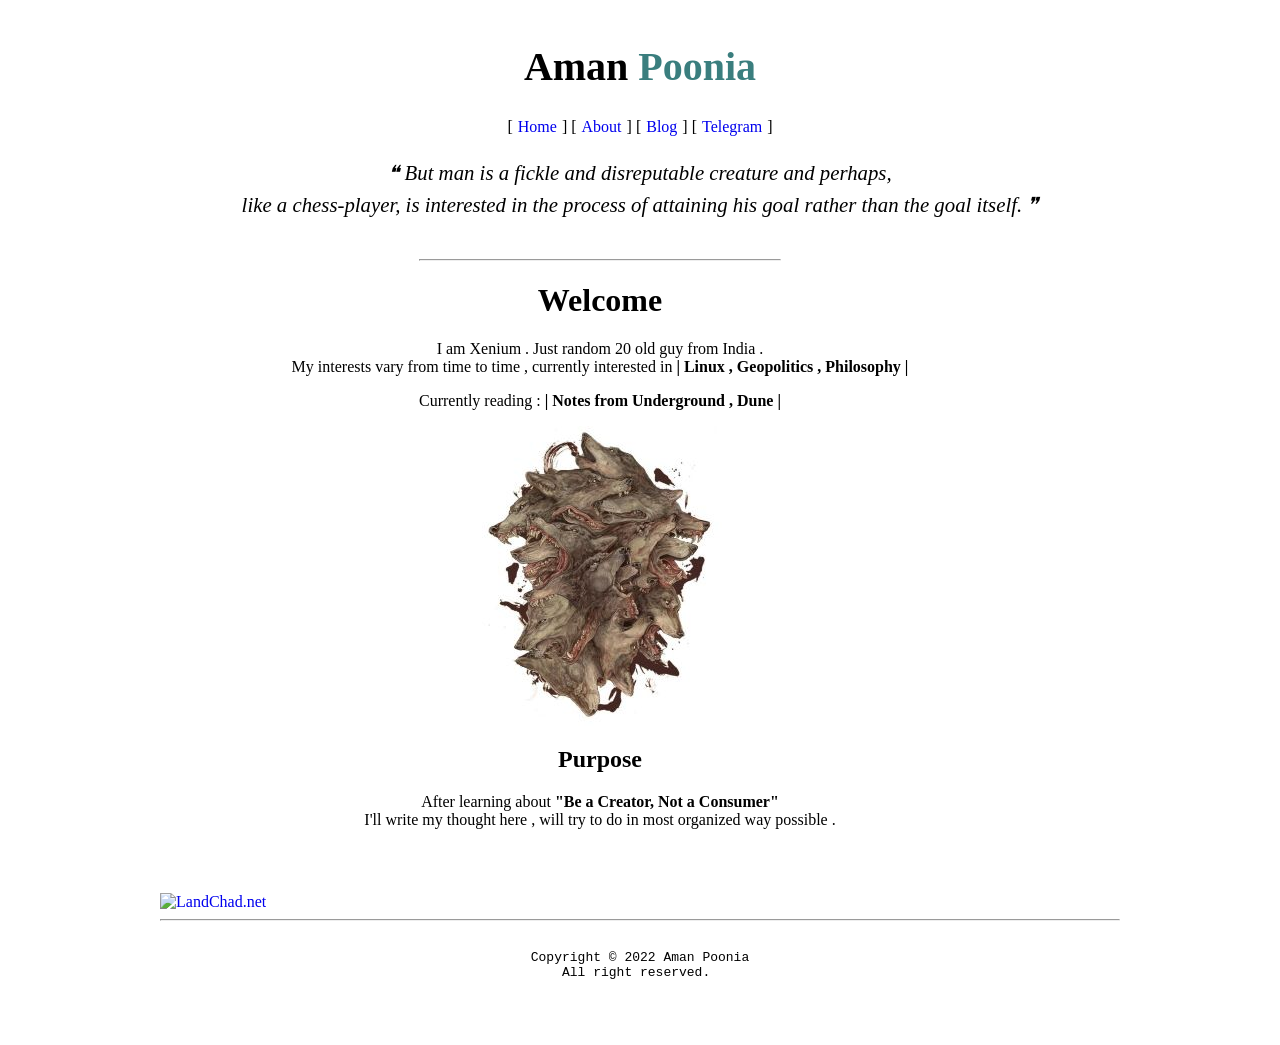
==== index.html @ 449202df "deploy: 69c543eee782890698d6813363274ed2cfd8b4c0" ====
<!DOCTYPE html>
<html lang="en">
  <head>
    <meta charset="utf-8">
    
    <title>xenium's website</title>
    
    <meta name="description" content="Aman Poonia's  personal website and blog ">
    <meta name="author" content="xenium">
    <meta name="viewport" content="width=device-width, initial-scale=1">
    <link rel="stylesheet" href="/css/style.css">
    <link rel="icon" type="image/png" href="/favicon.ico">
  </head>
  <body>
    <header>
      <div id="img-gallery">
      </div>
      <h1>Aman <span>Poonia</span></h1>
      <nav>
	<span>[<a href="/">Home</a>]</span>
	<span>[<a href="/about">About</a>]</span>
	<span>[<a href="/blog">Blog</a>]</span>
  <span>[<a href="https://t.me/iamxenium/" target="_blank">Telegram</a>]</span>
      </nav>
       <blockquote id="header-quote"><i>
	❝ But man is a fickle and disreputable creature and perhaps,<br>
  like a chess-player,
  is interested in the process of attaining his goal rather than the goal itself. ❞
      </i></blockquote>
    </header>

    <main>
      <hr width="40%" align="center"> 
      
<center>
  <h1 class="title">Welcome</h1>
</center>

<center>
<p > I am Xenium . Just  random 20 old guy from India .<br>
My interests vary from time to time , currently interested in  
<b> | Linux , Geopolitics , Philosophy  |</b></p>
<p>Currently reading : <b>| Notes from Underground , Dune |</b> </p>
<img src="/avatar.jpg" alt="avatar image">
<div>
  <h2>Purpose</h2>

  <p>
    After learning about <strong>"Be a Creator, Not a Consumer"</strong> <br>
    I'll write my thought here , will try to do in  most organized way possible . 
  </p>
</div>

<br>

    </main>

    <footer>
      <div>
	<a href="https://wiby.me">
	  <img src="https://wiby.me/about/wiby.gif" target="_blank" alt="LandChad.net">
	</a>
  <hr/>
  <center>
      <p id="footer-note">
      <pre> Copyright © 2022 Aman Poonia <br> All right reserved.  </pre>
      </p>
    </footer>
    </center>

  </body>
</html>
---- css/style.css ----
body{
    max-width: 900px;
    margin: auto;
    padding: 1em;
}

/** Elements **/

a{
    text-decoration: none;
}

a:hover{
    text-decoration: underline;
}

blockquote span{
    margin-left: 20%;
}
/*
h1,h2,h3,h4,h5,h6{
}
 */
pre{
    padding: 1em;
    border-radius: 10px;
}


/** Header **/
header h1{
    font-size: 250%;
}

header h1 span{
    color: rgb(58, 126, 126);
}
/*
#site-search{
}
#header-quote{
    margin: none;
}
*/

/** Image Gallery **/
#img-gallery img{
    max-width: 240px;
    vertical-align: top;
    display: none;
}


/** Nav Bar **/
nav{
    padding: 5px;
    margin: auto;
}

nav a{
    margin: 5px;
}

/** main section **/
main{
    padding: 10px;
    max-width: 900px;
}

main img{
	display: block;
	margin: 0 auto;
    max-width: 700px;
}

.blog-heading{
    text-align: center;
}


/** List Blog Page **/
#blog-list{
	padding: 5px;
	margin: 5px;
}

.subtitle{
	font-style: italic;
}


/** Footer **/
footer{
    padding: 20px;
}


/** First Media Query **/
@media only screen and (max-width: 1700px) {
    body{
	max-width: 1000px;
	margin: auto;
    }
    header{
	margin: auto;
	text-align: center;
    }
    #img-gallery{
	display: none;
    }
    nav{
	padding: 1px;
	margin: 2px;
    }
    #header-quote{
	line-height: 1.5em;
	font-size: 130%;
    }
}


/** Second Media Query **/
@media only screen and (max-width: 600px) {
    body{
	padding: 0.5em;
	font-size: 85%;
    }
    header h1{
	font-size: 180%;
    }
    h1{
	font-size: 140%;
    }

    nav{
	padding: 1px;
	margin: 2px;
	font-size: 70%;
    }

    #header-quote{
	line-height: 1.2em;
	font-size: 90%;
    }

    #img-gallery{
	max-width: 60px;
	display: none;
    }
    main img{
	max-width: 250px;
    }
}
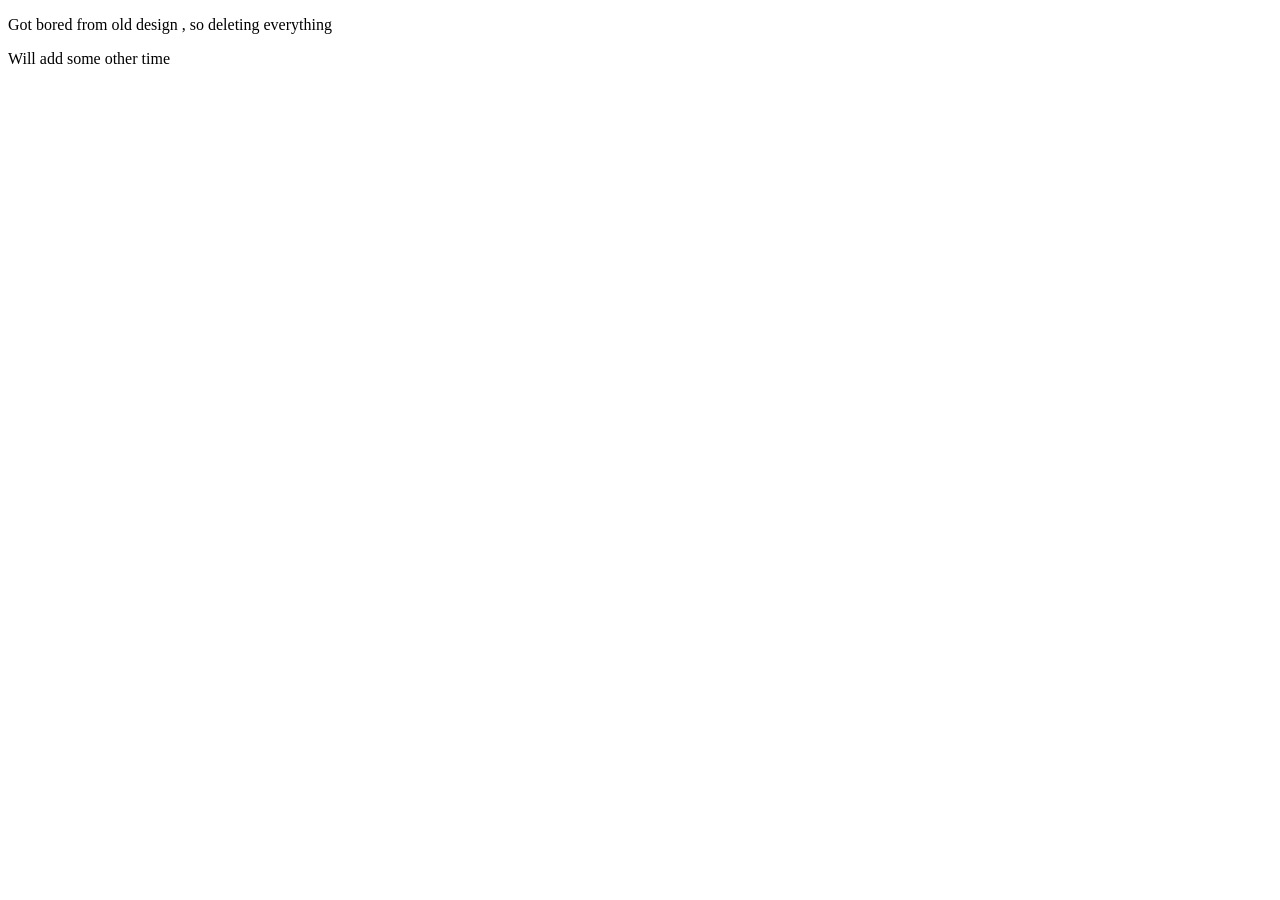
==== commit b2465c86: "Adding home page" ====
--- a/index.html
+++ b/index.html
@@ -1,72 +1,13 @@
 <!DOCTYPE html>
 <html lang="en">
-  <head>
-    <meta charset="utf-8">
-    
-    <title>xenium's website</title>
-    
-    <meta name="description" content="Aman Poonia's  personal website and blog ">
-    <meta name="author" content="xenium">
-    <meta name="viewport" content="width=device-width, initial-scale=1">
-    <link rel="stylesheet" href="/css/style.css">
-    <link rel="icon" type="image/png" href="/favicon.ico">
-  </head>
-  <body>
-    <header>
-      <div id="img-gallery">
-      </div>
-      <h1>Aman <span>Poonia</span></h1>
-      <nav>
-	<span>[<a href="/">Home</a>]</span>
-	<span>[<a href="/about">About</a>]</span>
-	<span>[<a href="/blog">Blog</a>]</span>
-  <span>[<a href="https://t.me/iamxenium/" target="_blank">Telegram</a>]</span>
-      </nav>
-       <blockquote id="header-quote"><i>
-	❝ But man is a fickle and disreputable creature and perhaps,<br>
-  like a chess-player,
-  is interested in the process of attaining his goal rather than the goal itself. ❞
-      </i></blockquote>
-    </header>
-
-    <main>
-      <hr width="40%" align="center"> 
-      
-<center>
-  <h1 class="title">Welcome</h1>
-</center>
-
-<center>
-<p > I am Xenium . Just  random 20 old guy from India .<br>
-My interests vary from time to time , currently interested in  
-<b> | Linux , Geopolitics , Philosophy  |</b></p>
-<p>Currently reading : <b>| Notes from Underground , Dune |</b> </p>
-<img src="/avatar.jpg" alt="avatar image">
-<div>
-  <h2>Purpose</h2>
-
-  <p>
-    After learning about <strong>"Be a Creator, Not a Consumer"</strong> <br>
-    I'll write my thought here , will try to do in  most organized way possible . 
-  </p>
-</div>
-
-<br>
-
-    </main>
-
-    <footer>
-      <div>
-	<a href="https://wiby.me">
-	  <img src="https://wiby.me/about/wiby.gif" target="_blank" alt="LandChad.net">
-	</a>
-  <hr/>
-  <center>
-      <p id="footer-note">
-      <pre> Copyright © 2022 Aman Poonia <br> All right reserved.  </pre>
-      </p>
-    </footer>
-    </center>
-
-  </body>
-</html>
+<head>
+    <meta charset="UTF-8">
+    <meta http-equiv="X-UA-Compatible" content="IE=edge">
+    <meta name="viewport" content="width=device-width, initial-scale=1.0">
+    <title>Home</title>
+</head>
+<body>
+    <p>Got bored from old design , so deleting everything </p>
+    <p>Will add some other time </p>
+</body>
+</html>
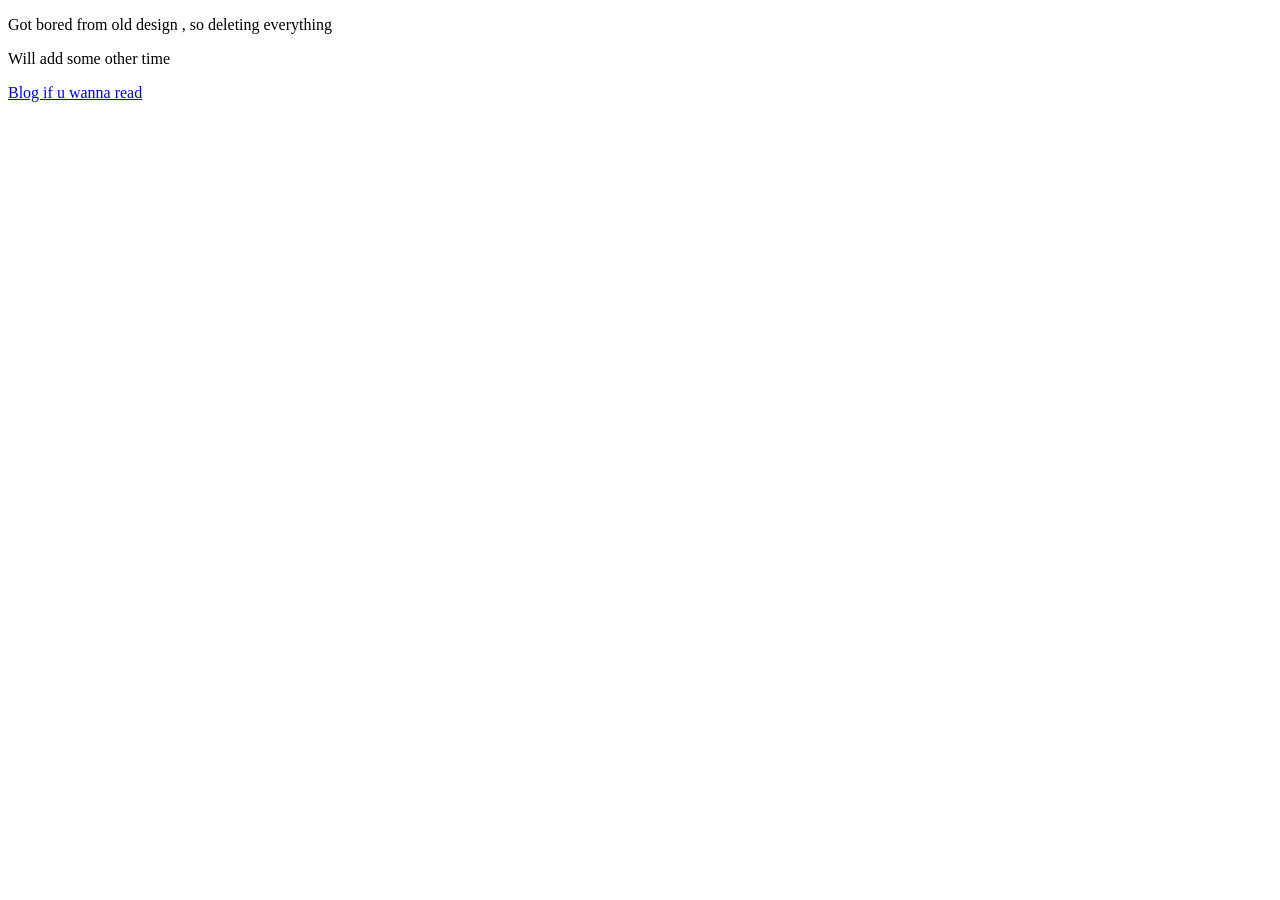
==== commit c8181413: "Adding blog" ====
--- a/index.html
+++ b/index.html
@@ -9,5 +9,6 @@
 <body>
     <p>Got bored from old design , so deleting everything </p>
     <p>Will add some other time </p>
+    <a href="https://blog.amanpoonia.in/">Blog if u wanna read </a>
 </body>
-</html>+</html>
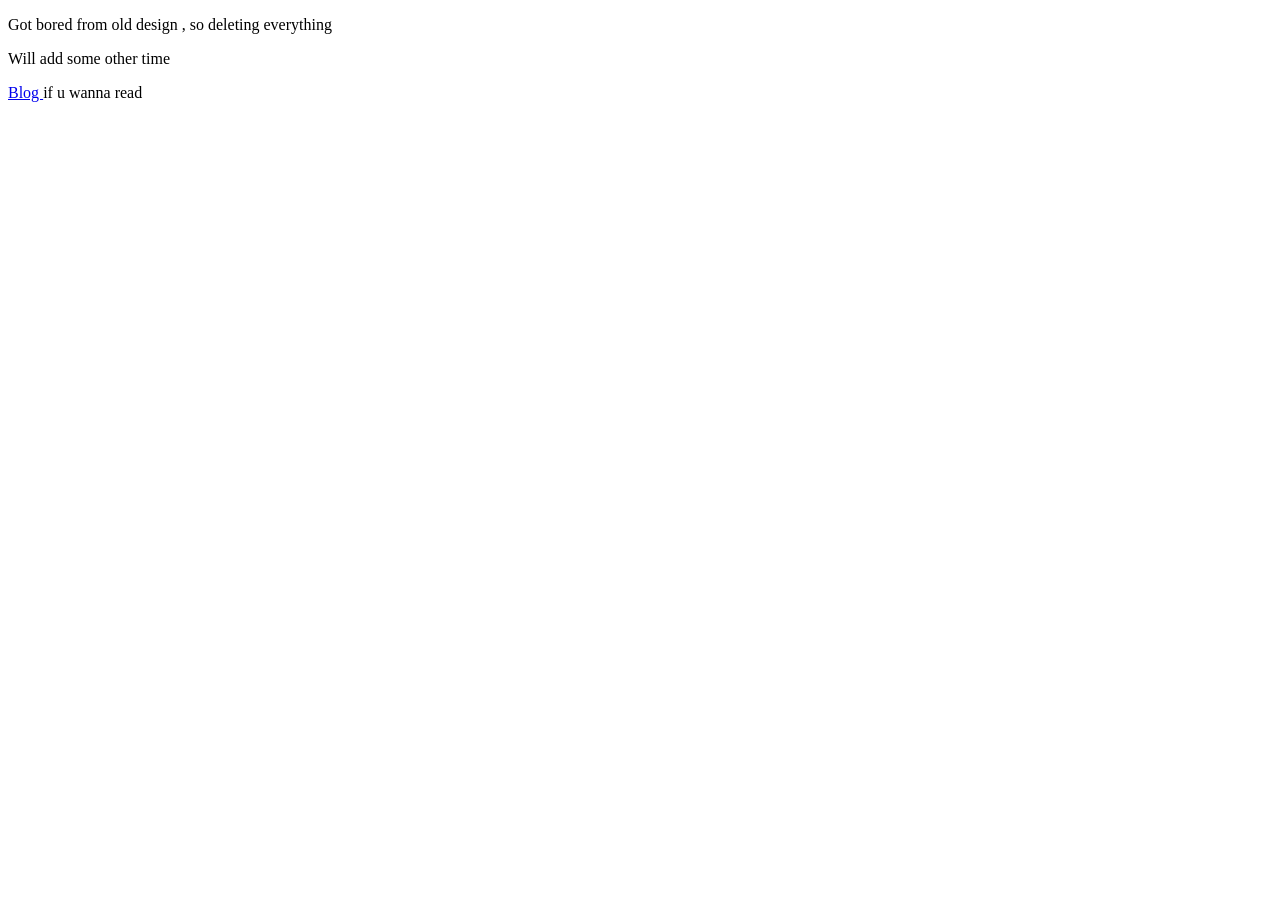
==== commit 1e0914fb: "Update index.html" ====
--- a/index.html
+++ b/index.html
@@ -9,6 +9,6 @@
 <body>
     <p>Got bored from old design , so deleting everything </p>
     <p>Will add some other time </p>
-    <a href="https://blog.amanpoonia.in/">Blog if u wanna read </a>
+    <a href="https://blog.amanpoonia.in/">Blog </a>if u wanna read 
 </body>
 </html>
